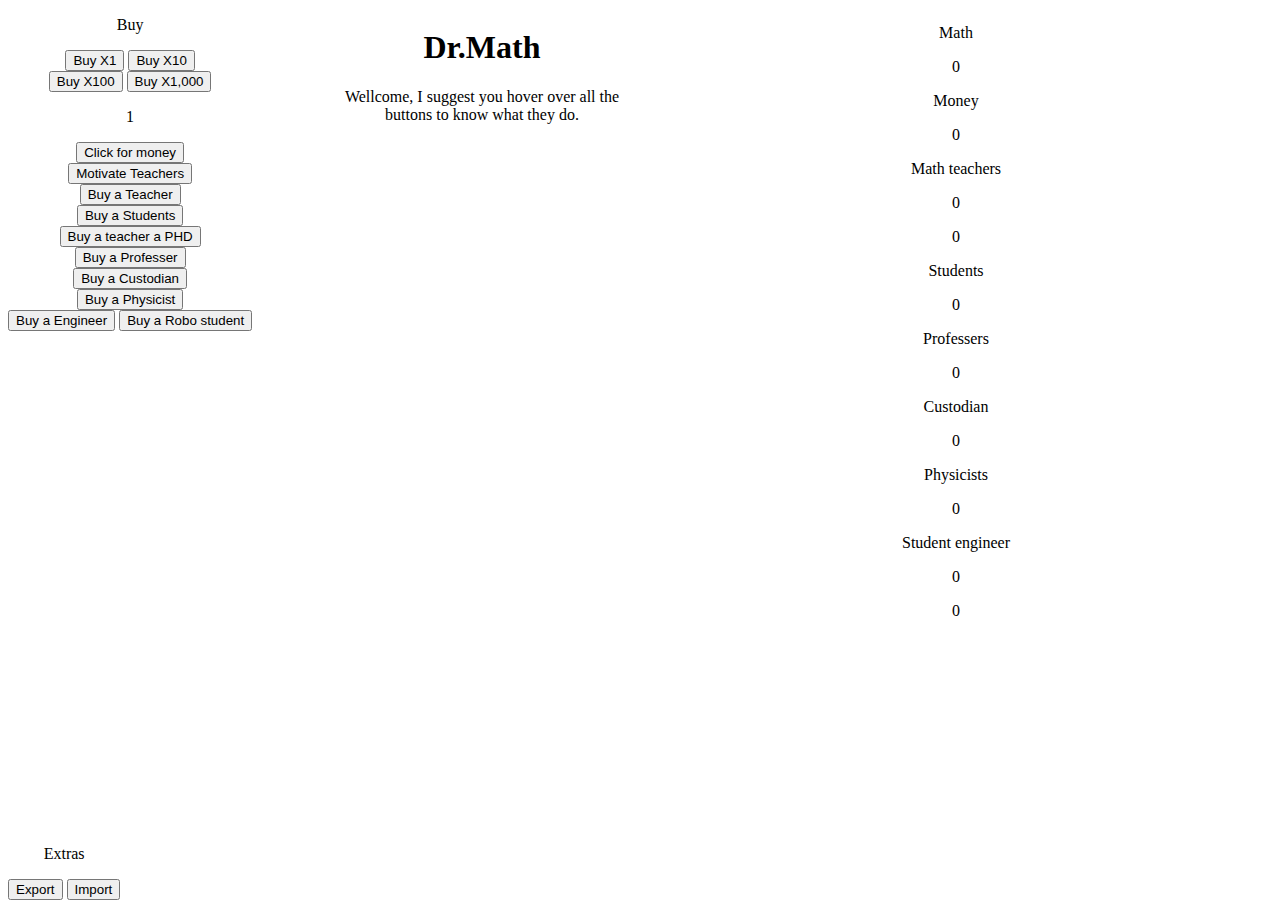
==== index.html @ 6cbc6876 "Save" ====
<!DOCTYPE html>

<html>
	<head>
		<title>Dr.Math</title>
		<style>
			h1 {
				text-align: center;
			}

			p {
				text-align: center;
			}
			#container {
    
			}
			#Bottom {
				position: absolute;
				bottom: 0;
			}
			#Top {
				position: absolute;
				Top: 0;
			}
		</style>
	</head>
	<div id="container">
		<div style="width: 50%; float:left">	
			<div style="width: 50%; float: right;">
				<h1>Dr.Math</h1>
				<p id="butInfoBox"></p>
				<p id="parInfoBox"></p>
				<p id="ErrorBox"></p>
			</div>
			<div style="width: 50%; float: left;">
				<div id="Top" style="height: 60%">
					<p>Buy</p>
					<div>
						<button onclick="ButtonMultiplyer(1)" type="button">Buy X1</button>
						<button onclick="ButtonMultiplyer(10)" type="button">Buy X10</button><br>
						<button onclick="ButtonMultiplyer(100)" type="button">Buy X100</button>
						<button onclick="ButtonMultiplyer(1000)" type="button">Buy X1,000</button>
						<p id="MultiplyerPar"></p>
					</div>
					<button onclick="ButtonPressed(0)" onmouseover="SetInfo(1,0)" onmouseout="SetInfo(0,0)" type="button">Click for money</button><br>
					<button onclick="ButtonPressed(1)" onmouseover="SetInfo(1,1)" onmouseout="SetInfo(0,1)" type="button">Motivate Teachers</button><br>
					<button onclick="ButtonPressed(2)" onmouseover="SetInfo(1,2)" onmouseout="SetInfo(0,2)" type="button">Buy a Teacher</button><br>
					<button onclick="ButtonPressed(3)" onmouseover="SetInfo(1,3)" onmouseout="SetInfo(0,3)" type="button">Buy a Students</button><br>
					<button onclick="ButtonPressed(4)" onmouseover="SetInfo(1,4)" onmouseout="SetInfo(0,4)" type="button">Buy a teacher a PHD</button><br>
					<button onclick="ButtonPressed(5)" onmouseover="SetInfo(1,5)" onmouseout="SetInfo(0,5)" type="button">Buy a Professer</button><br>
					<button onclick="ButtonPressed(6)" onmouseover="SetInfo(1,6)" onmouseout="SetInfo(0,6)" type="button">Buy a Custodian</button><br>
					<button onclick="ButtonPressed(7)" onmouseover="SetInfo(1,7)" onmouseout="SetInfo(0,7)" type="button">Buy a Physicist</button><br>
					<button onclick="ButtonPressed(8)" onmouseover="SetInfo(1,8)" onmouseout="SetInfo(0,8)" type="button">Buy a Engineer</button>
					<button onclick="ButtonPressed(9)" onmouseover="SetInfo(1,9)" onmouseout="SetInfo(0,9)" type="button">Buy a Robo student</button><br>
				</div>
				<div id="Bottom">
					<p>Extras</p>
					<button onclick="Export()" type="button">Export</button>
					<button onclick="Import()" type="button">Import</button><br>
				</div>
			</div>
		</div>

		<div style="width: 50%; float:right">
			<p>Math</p>
			<p id="0"></p>
			<p>Money</p>
			<p id="1"></p>
			<p onmouseover="SetInfoPar(1,3)" onmouseout="SetInfoPar(0,3)">Math teachers</p>
			<p id="2"></p>
			<p id="2.5"></p>
			<p>Students</p>
			<p id="3"></p>
			<p>Professers</p>
			<p id="4"></p>
			<p>Custodian</p>
			<p id="5"></p>
			<p>Physicists</p>
			<p id="6"></p>
			<p>Student engineer</p>
			<p id="7"></p>
			<p id="7.5"></p>
		</div>
		<body style="text-align:center;" onload="start()">
		</body>
	</div>
	<script>
		//         cost to produce^   ^How much they produce
		//               [0, 50, .5, .5]
		//	  amount owned^   ^price to buy                                                                                                  Length till next stu^
		var GameStat = [[0],[0],[0, 25 , 0, 1],[0, 50, .5, .5],[0, 70, 3], [0, 1000, 10, 50],
		[0, 10, 0, 100, 500],[0, 10000, 25, 200], [0, 100000, 250000, 1, 60, true], [0, 250000, 150, 250]];
		var numsWithCommas = ["","","","","","","","","",""]
		var ButtonInfoArray = [
		["Click to earn $0.5 instantly.","", ""],
		["Click to add .25 math per teacher owned.", "", ""],
		["Click to buy a teacher for $","25",". Each teacher produces 1 math every second."],
		["Click to buy a student for ","50"," math. They produce $0.5 every second for a cost of .5 math."],
		["Click to give a teacher a PHD for $","70"," and it increases their math prduction by 3 times. You can give one phd per teacher."],
		["Click to buy a professor, they cost $","1000",". But they cost $10 per second and produce 50 math a second.You need a teacher to do this"],
		["Click to buy a custodian, they cost $","1000"," and find $100 1 out of 100 times."],
		["Click to buy a physisist, they cost $","10000"," which produces 200 math for a cost of $25. You need a professor to do this."],
		["IDK","",""],
		["IDK","",""]];
		var ParagraphInfoArray = ["Math you got."]
		var buttonInfoToDisplay = "";
		var paragraphInfoToDisplay = "";
		var ErrorToDisplay = "";
		var FrameRate = 10;
		var USInt;
		var UInt;
		var TimeInt;
		var TimerVal = 0;
		var TimeOpen = 0;
		var BuyMultiplyer = 1;
		var priceIncreasePercent = 1.03;

		
		function start() {
			var Time = 1000/FrameRate;
			UInt = setInterval(Update, 1000);
			USInt = setInterval(UpdateScreen, Time);
			TimeInt = setInterval(TimeOpen, 100);
			TimerDisplay(4, "Wellcome, I suggest you hover over all the buttons to know what they do.");
		}
		 
		function TimeOpenFunc() {
			TimeOpen = TimeOpen + 0.1;
		}
		
		function Update() {
			PreCheck(GameStat[2][2], 0, GameStat[2][3], 0, GameStat[2][0], 1, GameStat[4][2], GameStat[4][0]); //teach
			PreCheck(GameStat[3][2], 0, GameStat[3][3], 1, GameStat[3][0], 0, 1, 0); //Stu
			PreCheck(GameStat[5][2], 1, GameStat[5][3], 0, GameStat[5][0], 0, 1, 0); //professer?
			PreCheck(GameStat[7][2], 1, GameStat[7][3], 0, GameStat[7][0], 0, 1, 0); //physistist?
			PreCheck(GameStat[9][2], 0, GameStat[9][3], 1, GameStat[9][0], 0, 1, 0); //RoboStudent
			custodian(); //custodian
		}
		
		function custodian(){
			for (var i = 0; i < GameStat[6][0]; i++) {
				var RndInterger = getRndInteger(0, GameStat[6][4]);
				console.log(RndInterger)
				if (RndInterger == 0) {
					GameStat[1][0] = GameStat[1][0] + GameStat[6][3];
				}
			}
			
		}
		
		function UpdateScreen() {
			for (var i = 0; i < GameStat.length; i++) {
				GameStat[i][0] = Math.round(100*GameStat[i][0])/100
				numsWithCommas[i] = addCommas(GameStat[i][0])
			}
			document.getElementById("0").innerHTML = numsWithCommas[0];
			document.getElementById("1").innerHTML = numsWithCommas[1];
			document.getElementById("2").innerHTML = numsWithCommas[2];
			document.getElementById("2.5").innerHTML = numsWithCommas[4];
			document.getElementById("3").innerHTML = numsWithCommas[3];
			document.getElementById("4").innerHTML = numsWithCommas[5];
			document.getElementById("5").innerHTML = numsWithCommas[6];
			document.getElementById("6").innerHTML = numsWithCommas[7];
			document.getElementById("7").innerHTML = numsWithCommas[8];
			document.getElementById("7.5").innerHTML = numsWithCommas[9];
			document.getElementById("butInfoBox").innerHTML = buttonInfoToDisplay;
			document.getElementById("parInfoBox").innerHTML = paragraphInfoToDisplay;
			document.getElementById("ErrorBox").innerHTML = ErrorToDisplay;
			document.getElementById("MultiplyerPar").innerHTML = BuyMultiplyer;
		}
		
		function PreCheck(Price, fromWhat, addNum, toWhat, neededItem, UseCount, multiplyer, temp2) {
			fromChange = GameStat[fromWhat][0];
			if (neededItem > 0) {
				if (Price == 0) {P1 = 1; fromChange = neededItem; P2 = 0} else {P1 = Price; P2 = Price;}	
				var temp = fromChange/P1;
				var Amount = temp.toFixed(0)
				if (Amount >= neededItem) {Amount = neededItem}
				GameStat[fromWhat][0] -= (P2 * Amount);
				GameStat[toWhat][0] += (addNum * Amount);
			}
		}
		
//		function PreCheck(Price, fromWhat, addNum, toWhat, neededItem, UseCount, multiplyer, NeededItem2) {
//			if (neededItem > 0) {
//				for (var i = 0; i < neededItem; i++) {
//					if (UseCount == 0) {
//						CheckAndAdd(Price, fromWhat, addNum, toWhat, 1, 1, false)
//					} else {
//						if (GameStat[fromWhat][0] >= Price) {	
//							if (i < NeededItem2) {CheckAndAdd(Price, fromWhat, addNum, toWhat, multiplyer, 1, false)}
//							else {CheckAndAdd(Price, fromWhat, addNum, toWhat, 1, 1, false)}
//						}
//					}	
//				}
//			}
//		}
		
		function SinglePreCheck(pricePass, fromWhat, addNum, toWhat, neededItem, UseBuyMulti, usePriceIncease) {
			price = GameStat[pricePass][1];
			if (neededItem > 0) {
				if (UseBuyMulti == true) {CheckAndAdd(pricePass, fromWhat, addNum, toWhat, 1, BuyMultiplyer, usePriceIncease)}
				else {CheckAndAdd(price, fromWhat, addNum, toWhat, 1, 1, usePriceIncease, pricePass)}
			} else {TimerDisplay(2, "You don't have the needed item to get this.")}
		}
		
		function CheckAndAdd(pricePass, fromWhat, addNum, toWhat, AddMulti, BuyMulti, usePriceIncease) {
			price = GameStat[pricePass][1];
			if (GameStat[fromWhat][0] >= price * BuyMulti) {
				GameStat[fromWhat][0] -= (price * BuyMulti);
				GameStat[toWhat][0] += (addNum * AddMulti * BuyMulti);
				if (usePriceIncease = true) {increasePrice(pricePass);}
			} else {
				TimerDisplay(2, "You don't have enuough money to buy this")
			}
		}
		
		function getRndInteger(min, max) {
			return Math.floor(Math.random() * (max - min) ) + min;
		}
		
		function ButtonPressed(Func) {
			if (Func == 0) {GameStat[1][0] = GameStat[1][0] + 0.5;}
			if (Func == 1) {PreCheck(0, 0, .25, 0, GameStat[2][0], 0, 0, 0)}
			if (Func == 2) {SinglePreCheck(2, 1, 1, 2, 1, true, true); changeInfoArray(2, 2)}
			if (Func == 3) {SinglePreCheck(3, 0, 1, 3, 1, true, true); changeInfoArray(3, 3)}
			if (Func == 4) {if (GameStat[2][0] > (GameStat[4][0] * BuyMultiplyer)) {SinglePreCheck(4, 1, 1, 4, GameStat[2][0], true, true)}}
			if (Func == 5) {SinglePreCheck(5, 1, 1, 5, GameStat[1][0], true, true); changeInfoArray(5, 5)}
			if (Func == 6) {SinglePreCheck(6, 1, 1, 6, GameStat[1][0], true, true); changeInfoArray(6, 6)}
			if (Func == 7) {SinglePreCheck(7, 1, 1, 7, GameStat[5][0], true, true); changeInfoArray(7, 7)}
			if (Func == 8) {SinglePreCheck(8, 1, 1, 8, 1, true, true)}
			if (Func == 9) {buyRoboStudent()}
		}
		
		function SetInfo(OnOff, Func) {
			if (OnOff == 1) {buttonInfoToDisplay = ButtonInfoArray[Func][0] + ButtonInfoArray[Func][1] + ButtonInfoArray[Func][2];}
			if (OnOff == 0) {buttonInfoToDisplay = "";}
		}
		
		function SetInfoPar(OnOff, Func) {
			if (OnOff == 1) {ParagraphInfoToDisplay = ParagraphInfoArray[Func];}
			if (OnOff == 0) {ParagraphInfoToDisplay = "";}
		}
		
		function TimerDisplay(Length, Message) {
			ErrorToDisplay = Message;
			Length *= 1000;
			setTimeout(function(){ErrorToDisplay = "";}, Length);
		}
		
		function ButtonMultiplyer(Multiplyer) {
			BuyMultiplyer = Multiplyer;
		}
		
		function buyRoboStudent() {
			if (GameStat[8][1] >= 1) {
				if (GameStat[1][0] >= GameStat[9][1]) {
					GameStat[1][0] -= GameStat[9][1]
					waitTime = GameStat[8][4] / GameStat[8][0] * 1000;
					if (GameStat[8][5] == true) {
						console.log("Engineer")
						GameStat[8][5] = false
						GameStat[9][0] += 1; 
						setTimeout(function(){GameStat[8][5] = true;}, waitTime);
					}
				}
			}
		}
		function addCommas(nStr) {
			nStr += '';
			var x = nStr.split('.');
			var x1 = x[0];
			var x2 = x.length > 1 ? '.' + x[1] : '';
			var rgx = /(\d+)(\d{3})/;
			while (rgx.test(x1)) {
				x1 = x1.replace(rgx, '$1' + ',' + '$2');
			}
			return x1 + x2;
		}
		
		function increasePrice(i) {
			GameStat[i][1] *= priceIncreasePercent;
			GameStat[i][1] = Math.round(100*GameStat[i][1])/100;
		}
		
		function changeInfoArray(gameSpot, arraySpot) {		
			ButtonInfoArray[arraySpot][1] = GameStat[gameSpot][1]
		}
		
		function Export() {
			SaveValue = "";
			for (var i = 0; i < GameStat.length; i++) {
				for (var j = 0; j < GameStat[i].length; j++) {
					SaveValue += GameStat[i][j] + ":"
				}
			}
			var temp = prompt("Please copy the following text:", SaveValue);
		}
		
		function Import() {
			var saveString = prompt("Please enter your game save:", "");
			if  (saveString == null || saveString == "") {} else {tempArray = saveString.split(":");}
			var saveArray = saveString.split(":");
			var I = 0
			for (var i = 0; i < GameStat.length; i++) {
				for (var j = 0; j < GameStat[i].length; j++) {
					GameStat[i][j] = saveArray[I]
					I++
				}
			}
		}
		
	</script>
</html>
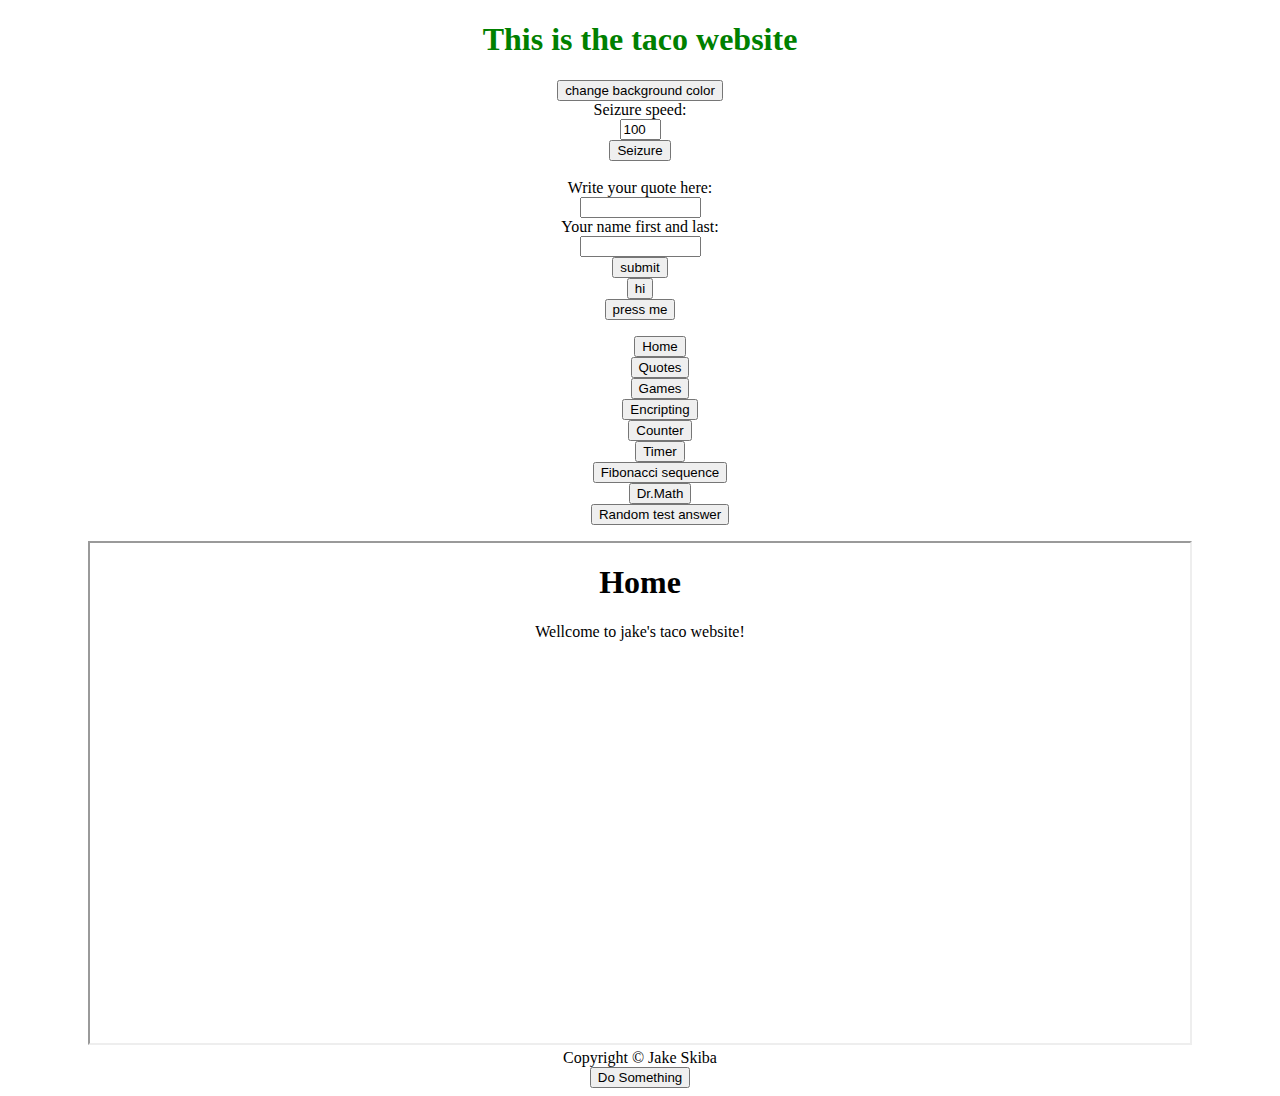
==== commit e31efd84: "Made the main page the first thing that pulls up" ====
--- a/index.html
+++ b/index.html
@@ -1,314 +1,151 @@
 <!DOCTYPE html>
-
 <html>
 	<head>
-		<title>Dr.Math</title>
-		<style>
-			h1 {
-				text-align: center;
-			}
+		<title>Taco r cool</title>
+		<link rel = "StyleSheet" type = "text/css" href = "css/main.css" />
+	</head>
+<body bgcolor="ffffff" onload="start()"  style="text-align:center;">
 
-			p {
-				text-align: center;
-			}
-			#container {
-    
-			}
-			#Bottom {
-				position: absolute;
-				bottom: 0;
-			}
-			#Top {
-				position: absolute;
-				Top: 0;
-			}
-		</style>
-	</head>
-	<div id="container">
-		<div style="width: 50%; float:left">	
-			<div style="width: 50%; float: right;">
-				<h1>Dr.Math</h1>
-				<p id="butInfoBox"></p>
-				<p id="parInfoBox"></p>
-				<p id="ErrorBox"></p>
-			</div>
-			<div style="width: 50%; float: left;">
-				<div id="Top" style="height: 60%">
-					<p>Buy</p>
-					<div>
-						<button onclick="ButtonMultiplyer(1)" type="button">Buy X1</button>
-						<button onclick="ButtonMultiplyer(10)" type="button">Buy X10</button><br>
-						<button onclick="ButtonMultiplyer(100)" type="button">Buy X100</button>
-						<button onclick="ButtonMultiplyer(1000)" type="button">Buy X1,000</button>
-						<p id="MultiplyerPar"></p>
-					</div>
-					<button onclick="ButtonPressed(0)" onmouseover="SetInfo(1,0)" onmouseout="SetInfo(0,0)" type="button">Click for money</button><br>
-					<button onclick="ButtonPressed(1)" onmouseover="SetInfo(1,1)" onmouseout="SetInfo(0,1)" type="button">Motivate Teachers</button><br>
-					<button onclick="ButtonPressed(2)" onmouseover="SetInfo(1,2)" onmouseout="SetInfo(0,2)" type="button">Buy a Teacher</button><br>
-					<button onclick="ButtonPressed(3)" onmouseover="SetInfo(1,3)" onmouseout="SetInfo(0,3)" type="button">Buy a Students</button><br>
-					<button onclick="ButtonPressed(4)" onmouseover="SetInfo(1,4)" onmouseout="SetInfo(0,4)" type="button">Buy a teacher a PHD</button><br>
-					<button onclick="ButtonPressed(5)" onmouseover="SetInfo(1,5)" onmouseout="SetInfo(0,5)" type="button">Buy a Professer</button><br>
-					<button onclick="ButtonPressed(6)" onmouseover="SetInfo(1,6)" onmouseout="SetInfo(0,6)" type="button">Buy a Custodian</button><br>
-					<button onclick="ButtonPressed(7)" onmouseover="SetInfo(1,7)" onmouseout="SetInfo(0,7)" type="button">Buy a Physicist</button><br>
-					<button onclick="ButtonPressed(8)" onmouseover="SetInfo(1,8)" onmouseout="SetInfo(0,8)" type="button">Buy a Engineer</button>
-					<button onclick="ButtonPressed(9)" onmouseover="SetInfo(1,9)" onmouseout="SetInfo(0,9)" type="button">Buy a Robo student</button><br>
-				</div>
-				<div id="Bottom">
-					<p>Extras</p>
-					<button onclick="Export()" type="button">Export</button>
-					<button onclick="Import()" type="button">Import</button><br>
-				</div>
-			</div>
-		</div>
+<div class="container">
 
-		<div style="width: 50%; float:right">
-			<p>Math</p>
-			<p id="0"></p>
-			<p>Money</p>
-			<p id="1"></p>
-			<p onmouseover="SetInfoPar(1,3)" onmouseout="SetInfoPar(0,3)">Math teachers</p>
-			<p id="2"></p>
-			<p id="2.5"></p>
-			<p>Students</p>
-			<p id="3"></p>
-			<p>Professers</p>
-			<p id="4"></p>
-			<p>Custodian</p>
-			<p id="5"></p>
-			<p>Physicists</p>
-			<p id="6"></p>
-			<p>Student engineer</p>
-			<p id="7"></p>
-			<p id="7.5"></p>
-		</div>
-		<body style="text-align:center;" onload="start()">
-		</body>
-	</div>
+<header>
+   <h1 style="color:green;">This is the taco website</h1>
+</header>
+  
+<nav>
+		<font color="#000000" id="textColor">
+		<button id="ButtonColor" onclick="nextColor()" type="button">change background color</button>
+		<br>
+		<form id="frm2">
+		Seizure speed:<br>
+			<input type="text" maxlength="4" size="2" name="speed" value="100"><br>
+		</form>
+		<button id="Button2Color" onclick="seizureClicked(NCWait)" type="button">Seizure</button>
+		<br>
+		<br>
+		<form id="frm3" action="MAILTO:jakeskiba8@gmail.com&Subject=website" method="post" enctype="text/plain">
+			Write your quote here:<br>
+			<input type="text" maxlength="12" size="12" name="quote"><br>
+			Your name first and last:<br>
+			<input type="text" maxlength="12" size="12" name="name"><br>
+			<input type="submit" value="submit">
+			</form>
+		<button onclick="processQuote()" type="button">hi</button><br>
+		<button onclick="redirect()" type="button">press me</button>
+	</body>
+  <ul>
+    <button onclick="setURL('Home.html')" type="button">Home</button>
+	<br>
+	<button onclick="setURL('Quotes.html')" type="button">Quotes</button>
+	<br>
+	<button onclick="setURL('GamesPage.html')" type="button">Games</button>
+	<br>
+	<button onclick="setURL('EncryptingScript.html')" type="button">Encripting</button>
+	<br>
+	<button onclick="setURL('Counter.html')" type="button">Counter</button>
+	<br>
+	<button onclick="setURL('Timer.html')" type="button">Timer</button>
+	<br>
+	<button onclick="setURL('Fibonacci.html')" type="button">Fibonacci sequence</button>
+	<br>
+	<button onclick="setURL('Game.html')" type="button">Dr.Math</button>
+	<br>
+	<button onclick="setURL('RndMultCoiceQuess.html')" type="button">Random test answer</button>
+  </ul>
+</nav>
+
+	<article>
+		<iframe id="iframe1" src="Home.html" height="500" width="1100" tyle="border:none;"></iframe>
+  </article>
+
+<footer>Copyright &copy; Jake Skiba</footer>
+
+</div>
+
+	</style>
 	<script>
-		//         cost to produce^   ^How much they produce
-		//               [0, 50, .5, .5]
-		//	  amount owned^   ^price to buy                                                                                                  Length till next stu^
-		var GameStat = [[0],[0],[0, 25 , 0, 1],[0, 50, .5, .5],[0, 70, 3], [0, 1000, 10, 50],
-		[0, 10, 0, 100, 500],[0, 10000, 25, 200], [0, 100000, 250000, 1, 60, true], [0, 250000, 150, 250]];
-		var numsWithCommas = ["","","","","","","","","",""]
-		var ButtonInfoArray = [
-		["Click to earn $0.5 instantly.","", ""],
-		["Click to add .25 math per teacher owned.", "", ""],
-		["Click to buy a teacher for $","25",". Each teacher produces 1 math every second."],
-		["Click to buy a student for ","50"," math. They produce $0.5 every second for a cost of .5 math."],
-		["Click to give a teacher a PHD for $","70"," and it increases their math prduction by 3 times. You can give one phd per teacher."],
-		["Click to buy a professor, they cost $","1000",". But they cost $10 per second and produce 50 math a second.You need a teacher to do this"],
-		["Click to buy a custodian, they cost $","1000"," and find $100 1 out of 100 times."],
-		["Click to buy a physisist, they cost $","10000"," which produces 200 math for a cost of $25. You need a professor to do this."],
-		["IDK","",""],
-		["IDK","",""]];
-		var ParagraphInfoArray = ["Math you got."]
-		var buttonInfoToDisplay = "";
-		var paragraphInfoToDisplay = "";
-		var ErrorToDisplay = "";
-		var FrameRate = 10;
-		var USInt;
-		var UInt;
-		var TimeInt;
-		var TimerVal = 0;
-		var TimeOpen = 0;
-		var BuyMultiplyer = 1;
-		var priceIncreasePercent = 1.03;
-
-		
+		var bgcolorvar = ["#ff0000","#ff4000","#ff8000","#ffbf00","#ffff00","#bfff00","#80ff00","#40ff00","#00ff00","#00ff40","#00ff80","#00ffbf","#00ffff","#00bfff","#0080ff","#0040ff","#0000ff","#4000ff","#8000ff","#bf00ff","#ff00ff","#ff00bf","#ff0080","#ff0040"];
+		var BGColorPoint = 0;
+		var BColorPointButton = 1;
+		var bgcolorlength = bgcolorvar.length;
+		var autoSwitchT = 0;
+		var NCWait;
+		var writevalue;
+		var answer1 = "";
+		var answer2 = "";
+		var speed = "";
+	
 		function start() {
-			var Time = 1000/FrameRate;
-			UInt = setInterval(Update, 1000);
-			USInt = setInterval(UpdateScreen, Time);
-			TimeInt = setInterval(TimeOpen, 100);
-			TimerDisplay(4, "Wellcome, I suggest you hover over all the buttons to know what they do.");
-		}
-		 
-		function TimeOpenFunc() {
-			TimeOpen = TimeOpen + 0.1;
+			//window.alert("welcome to jake's taco website")
 		}
 		
-		function Update() {
-			PreCheck(GameStat[2][2], 0, GameStat[2][3], 0, GameStat[2][0], 1, GameStat[4][2], GameStat[4][0]); //teach
-			PreCheck(GameStat[3][2], 0, GameStat[3][3], 1, GameStat[3][0], 0, 1, 0); //Stu
-			PreCheck(GameStat[5][2], 1, GameStat[5][3], 0, GameStat[5][0], 0, 1, 0); //professer?
-			PreCheck(GameStat[7][2], 1, GameStat[7][3], 0, GameStat[7][0], 0, 1, 0); //physistist?
-			PreCheck(GameStat[9][2], 0, GameStat[9][3], 1, GameStat[9][0], 0, 1, 0); //RoboStudent
-			custodian(); //custodian
+			var button = document.createElement("button");
+			button.innerHTML = "Do Something";
+
+			// 2. Append somewhere
+			var body = document.getElementsByTagName("body")[0];
+			body.appendChild(button);
+
+			// 3. Add event handler
+			button.addEventListener ("click", function() {
+			alert("did something");
+			});
+			
+		function nextColor() {
+			if (BColorPointButton == bgcolorlength){
+			BColorPointButton = 0;
+			}
+			console.log(BColorPointButton - 1)
+			BColorPointButton = BColorPointButton + 1
+			ButtonColor.style.background = (bgcolorvar[BColorPointButton])
+			Button2Color.style.background = (bgcolorvar[BColorPointButton])
+			BGColorPoint = BGColorPoint + 1;
+			document.body.style.backgroundColor = (bgcolorvar[BGColorPoint - 1]);
+			//document.getElementById("textColor").style.color = (bgcolorvar[BGColorPoint - 1 + (bgcolorlength/2)]);
+			//text color change^
+			//console.log(bgcolorvar[BGColorPoint - 1]);
+					
+			if (BGColorPoint == bgcolorlength) { 
+				BGColorPoint = 0;
+			}
 		}
-		
-		function custodian(){
-			for (var i = 0; i < GameStat[6][0]; i++) {
-				var RndInterger = getRndInteger(0, GameStat[6][4]);
-				console.log(RndInterger)
-				if (RndInterger == 0) {
-					GameStat[1][0] = GameStat[1][0] + GameStat[6][3];
+			
+			function seizureClicked() {
+				var x = document.getElementById("frm2");
+				speed = x.elements[0].value;
+				
+				if (autoSwitchT == 0) {
+					autoSwitchT = 1;
+					NCWait = setInterval(nextColor, speed);
+				}
+				else {
+					autoSwitchT = 0
+					clearInterval(NCWait) 
 				}
 			}
 			
-		}
-		
-		function UpdateScreen() {
-			for (var i = 0; i < GameStat.length; i++) {
-				GameStat[i][0] = Math.round(100*GameStat[i][0])/100
-				numsWithCommas[i] = addCommas(GameStat[i][0])
+			function redirect() {
+				window.location.href = "https://www.youtube.com/watch?v=xCjuFMxYKyw"
+				//we are number one earrape
 			}
-			document.getElementById("0").innerHTML = numsWithCommas[0];
-			document.getElementById("1").innerHTML = numsWithCommas[1];
-			document.getElementById("2").innerHTML = numsWithCommas[2];
-			document.getElementById("2.5").innerHTML = numsWithCommas[4];
-			document.getElementById("3").innerHTML = numsWithCommas[3];
-			document.getElementById("4").innerHTML = numsWithCommas[5];
-			document.getElementById("5").innerHTML = numsWithCommas[6];
-			document.getElementById("6").innerHTML = numsWithCommas[7];
-			document.getElementById("7").innerHTML = numsWithCommas[8];
-			document.getElementById("7.5").innerHTML = numsWithCommas[9];
-			document.getElementById("butInfoBox").innerHTML = buttonInfoToDisplay;
-			document.getElementById("parInfoBox").innerHTML = paragraphInfoToDisplay;
-			document.getElementById("ErrorBox").innerHTML = ErrorToDisplay;
-			document.getElementById("MultiplyerPar").innerHTML = BuyMultiplyer;
-		}
-		
-		function PreCheck(Price, fromWhat, addNum, toWhat, neededItem, UseCount, multiplyer, temp2) {
-			fromChange = GameStat[fromWhat][0];
-			if (neededItem > 0) {
-				if (Price == 0) {P1 = 1; fromChange = neededItem; P2 = 0} else {P1 = Price; P2 = Price;}	
-				var temp = fromChange/P1;
-				var Amount = temp.toFixed(0)
-				if (Amount >= neededItem) {Amount = neededItem}
-				GameStat[fromWhat][0] -= (P2 * Amount);
-				GameStat[toWhat][0] += (addNum * Amount);
+			
+			function processQuote() {
+				var x = document.getElementById("frm3");
+				quote = x.elements[0].value;
+				name = x.elements[1].value;
+				writeTextFile("C:/Users/2000006546/Desktop/website20stuff/taco20website/quotes.txt", quote, name)
 			}
-		}
-		
-//		function PreCheck(Price, fromWhat, addNum, toWhat, neededItem, UseCount, multiplyer, NeededItem2) {
-//			if (neededItem > 0) {
-//				for (var i = 0; i < neededItem; i++) {
-//					if (UseCount == 0) {
-//						CheckAndAdd(Price, fromWhat, addNum, toWhat, 1, 1, false)
-//					} else {
-//						if (GameStat[fromWhat][0] >= Price) {	
-//							if (i < NeededItem2) {CheckAndAdd(Price, fromWhat, addNum, toWhat, multiplyer, 1, false)}
-//							else {CheckAndAdd(Price, fromWhat, addNum, toWhat, 1, 1, false)}
-//						}
-//					}	
-//				}
-//			}
-//		}
-		
-		function SinglePreCheck(pricePass, fromWhat, addNum, toWhat, neededItem, UseBuyMulti, usePriceIncease) {
-			price = GameStat[pricePass][1];
-			if (neededItem > 0) {
-				if (UseBuyMulti == true) {CheckAndAdd(pricePass, fromWhat, addNum, toWhat, 1, BuyMultiplyer, usePriceIncease)}
-				else {CheckAndAdd(price, fromWhat, addNum, toWhat, 1, 1, usePriceIncease, pricePass)}
-			} else {TimerDisplay(2, "You don't have the needed item to get this.")}
-		}
-		
-		function CheckAndAdd(pricePass, fromWhat, addNum, toWhat, AddMulti, BuyMulti, usePriceIncease) {
-			price = GameStat[pricePass][1];
-			if (GameStat[fromWhat][0] >= price * BuyMulti) {
-				GameStat[fromWhat][0] -= (price * BuyMulti);
-				GameStat[toWhat][0] += (addNum * AddMulti * BuyMulti);
-				if (usePriceIncease = true) {increasePrice(pricePass);}
-			} else {
-				TimerDisplay(2, "You don't have enuough money to buy this")
+			
+			function writeTextFile(filepath, output, output2) {
+				var txtFile = (filepath);
+				console.log(filepath)
+				console.log(output)
+				console.log(output2)
+
 			}
-		}
-		
-		function getRndInteger(min, max) {
-			return Math.floor(Math.random() * (max - min) ) + min;
-		}
-		
-		function ButtonPressed(Func) {
-			if (Func == 0) {GameStat[1][0] = GameStat[1][0] + 0.5;}
-			if (Func == 1) {PreCheck(0, 0, .25, 0, GameStat[2][0], 0, 0, 0)}
-			if (Func == 2) {SinglePreCheck(2, 1, 1, 2, 1, true, true); changeInfoArray(2, 2)}
-			if (Func == 3) {SinglePreCheck(3, 0, 1, 3, 1, true, true); changeInfoArray(3, 3)}
-			if (Func == 4) {if (GameStat[2][0] > (GameStat[4][0] * BuyMultiplyer)) {SinglePreCheck(4, 1, 1, 4, GameStat[2][0], true, true)}}
-			if (Func == 5) {SinglePreCheck(5, 1, 1, 5, GameStat[1][0], true, true); changeInfoArray(5, 5)}
-			if (Func == 6) {SinglePreCheck(6, 1, 1, 6, GameStat[1][0], true, true); changeInfoArray(6, 6)}
-			if (Func == 7) {SinglePreCheck(7, 1, 1, 7, GameStat[5][0], true, true); changeInfoArray(7, 7)}
-			if (Func == 8) {SinglePreCheck(8, 1, 1, 8, 1, true, true)}
-			if (Func == 9) {buyRoboStudent()}
-		}
-		
-		function SetInfo(OnOff, Func) {
-			if (OnOff == 1) {buttonInfoToDisplay = ButtonInfoArray[Func][0] + ButtonInfoArray[Func][1] + ButtonInfoArray[Func][2];}
-			if (OnOff == 0) {buttonInfoToDisplay = "";}
-		}
-		
-		function SetInfoPar(OnOff, Func) {
-			if (OnOff == 1) {ParagraphInfoToDisplay = ParagraphInfoArray[Func];}
-			if (OnOff == 0) {ParagraphInfoToDisplay = "";}
-		}
-		
-		function TimerDisplay(Length, Message) {
-			ErrorToDisplay = Message;
-			Length *= 1000;
-			setTimeout(function(){ErrorToDisplay = "";}, Length);
-		}
-		
-		function ButtonMultiplyer(Multiplyer) {
-			BuyMultiplyer = Multiplyer;
-		}
-		
-		function buyRoboStudent() {
-			if (GameStat[8][1] >= 1) {
-				if (GameStat[1][0] >= GameStat[9][1]) {
-					GameStat[1][0] -= GameStat[9][1]
-					waitTime = GameStat[8][4] / GameStat[8][0] * 1000;
-					if (GameStat[8][5] == true) {
-						console.log("Engineer")
-						GameStat[8][5] = false
-						GameStat[9][0] += 1; 
-						setTimeout(function(){GameStat[8][5] = true;}, waitTime);
-					}
-				}
+			
+			function setURL(url){
+				document.getElementById('iframe1').src = url;
 			}
-		}
-		function addCommas(nStr) {
-			nStr += '';
-			var x = nStr.split('.');
-			var x1 = x[0];
-			var x2 = x.length > 1 ? '.' + x[1] : '';
-			var rgx = /(\d+)(\d{3})/;
-			while (rgx.test(x1)) {
-				x1 = x1.replace(rgx, '$1' + ',' + '$2');
-			}
-			return x1 + x2;
-		}
-		
-		function increasePrice(i) {
-			GameStat[i][1] *= priceIncreasePercent;
-			GameStat[i][1] = Math.round(100*GameStat[i][1])/100;
-		}
-		
-		function changeInfoArray(gameSpot, arraySpot) {		
-			ButtonInfoArray[arraySpot][1] = GameStat[gameSpot][1]
-		}
-		
-		function Export() {
-			SaveValue = "";
-			for (var i = 0; i < GameStat.length; i++) {
-				for (var j = 0; j < GameStat[i].length; j++) {
-					SaveValue += GameStat[i][j] + ":"
-				}
-			}
-			var temp = prompt("Please copy the following text:", SaveValue);
-		}
-		
-		function Import() {
-			var saveString = prompt("Please enter your game save:", "");
-			if  (saveString == null || saveString == "") {} else {tempArray = saveString.split(":");}
-			var saveArray = saveString.split(":");
-			var I = 0
-			for (var i = 0; i < GameStat.length; i++) {
-				for (var j = 0; j < GameStat[i].length; j++) {
-					GameStat[i][j] = saveArray[I]
-					I++
-				}
-			}
-		}
-		
 	</script>
 </html>
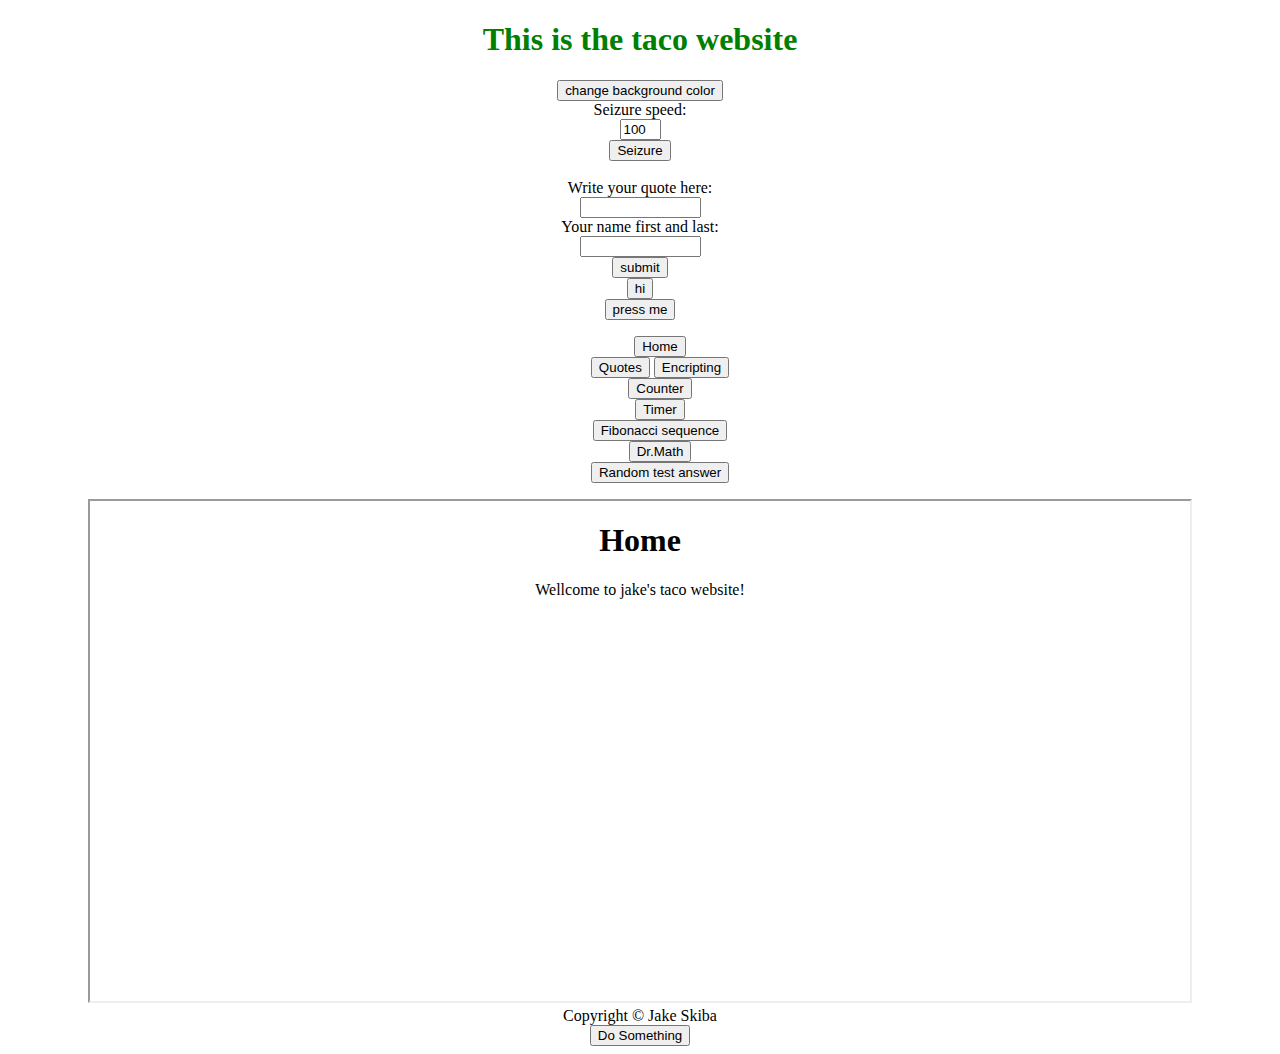
==== commit bd7acd44: "Update index.html" ====
--- a/index.html
+++ b/index.html
@@ -37,9 +37,9 @@
     <button onclick="setURL('Home.html')" type="button">Home</button>
 	<br>
 	<button onclick="setURL('Quotes.html')" type="button">Quotes</button>
-	<br>
-	<button onclick="setURL('GamesPage.html')" type="button">Games</button>
-	<br>
+	<be>
+	<!--<button onclick="setURL('GamesPage.html')" type="button">Games</button>
+	<be>-->
 	<button onclick="setURL('EncryptingScript.html')" type="button">Encripting</button>
 	<br>
 	<button onclick="setURL('Counter.html')" type="button">Counter</button>
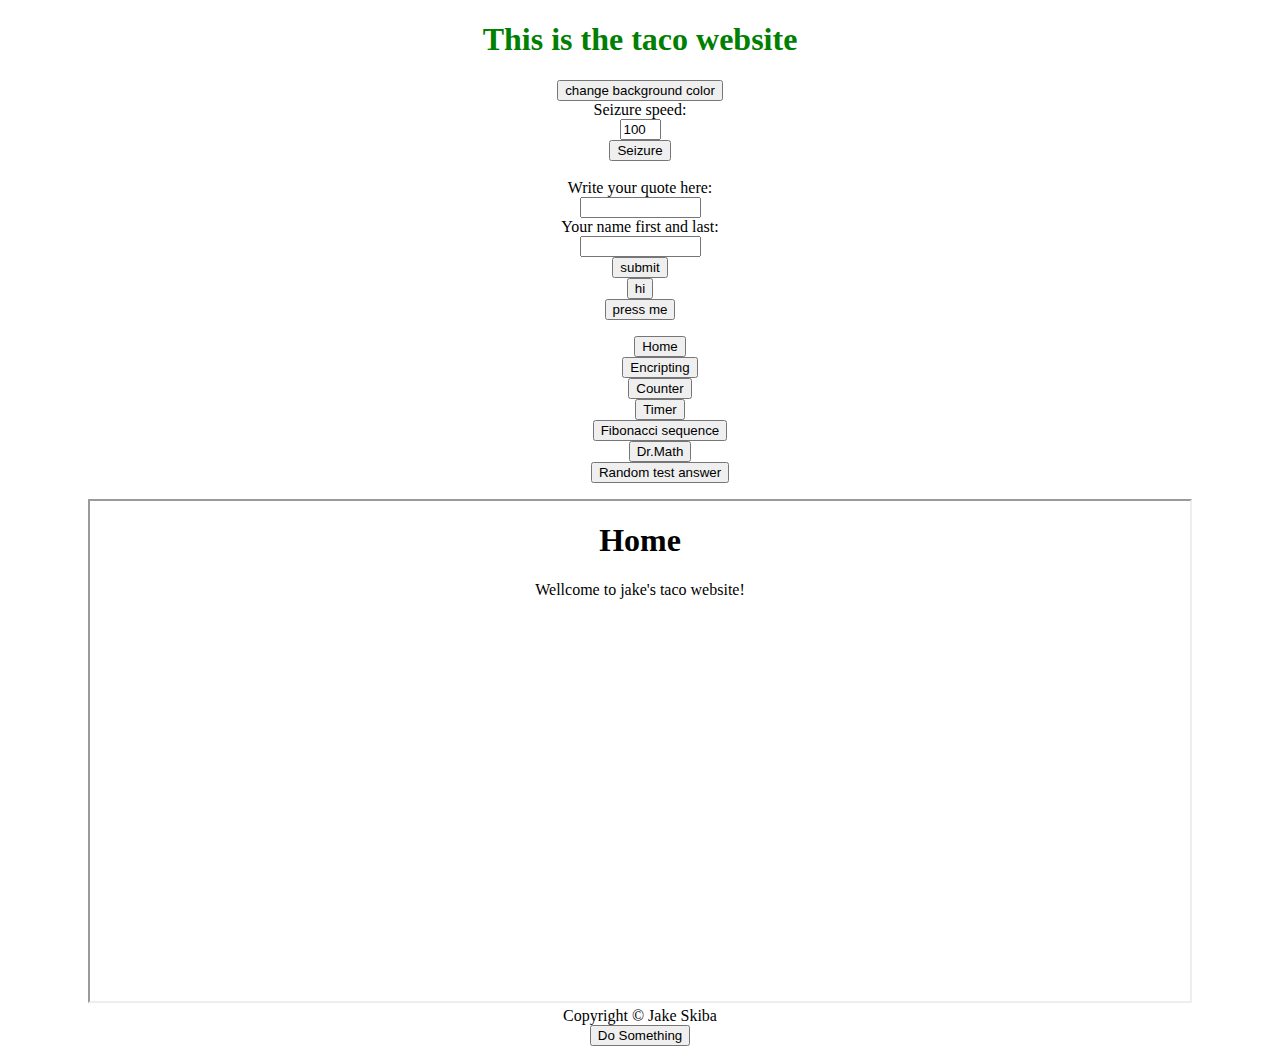
==== commit 2cf71b18: "Update index.html" ====
--- a/index.html
+++ b/index.html
@@ -36,9 +36,9 @@
   <ul>
     <button onclick="setURL('Home.html')" type="button">Home</button>
 	<br>
-	<button onclick="setURL('Quotes.html')" type="button">Quotes</button>
+	<!--<button onclick="setURL('Quotes.html')" type="button">Quotes</button>
 	<be>
-	<!--<button onclick="setURL('GamesPage.html')" type="button">Games</button>
+	<button onclick="setURL('GamesPage.html')" type="button">Games</button>
 	<be>-->
 	<button onclick="setURL('EncryptingScript.html')" type="button">Encripting</button>
 	<br>
